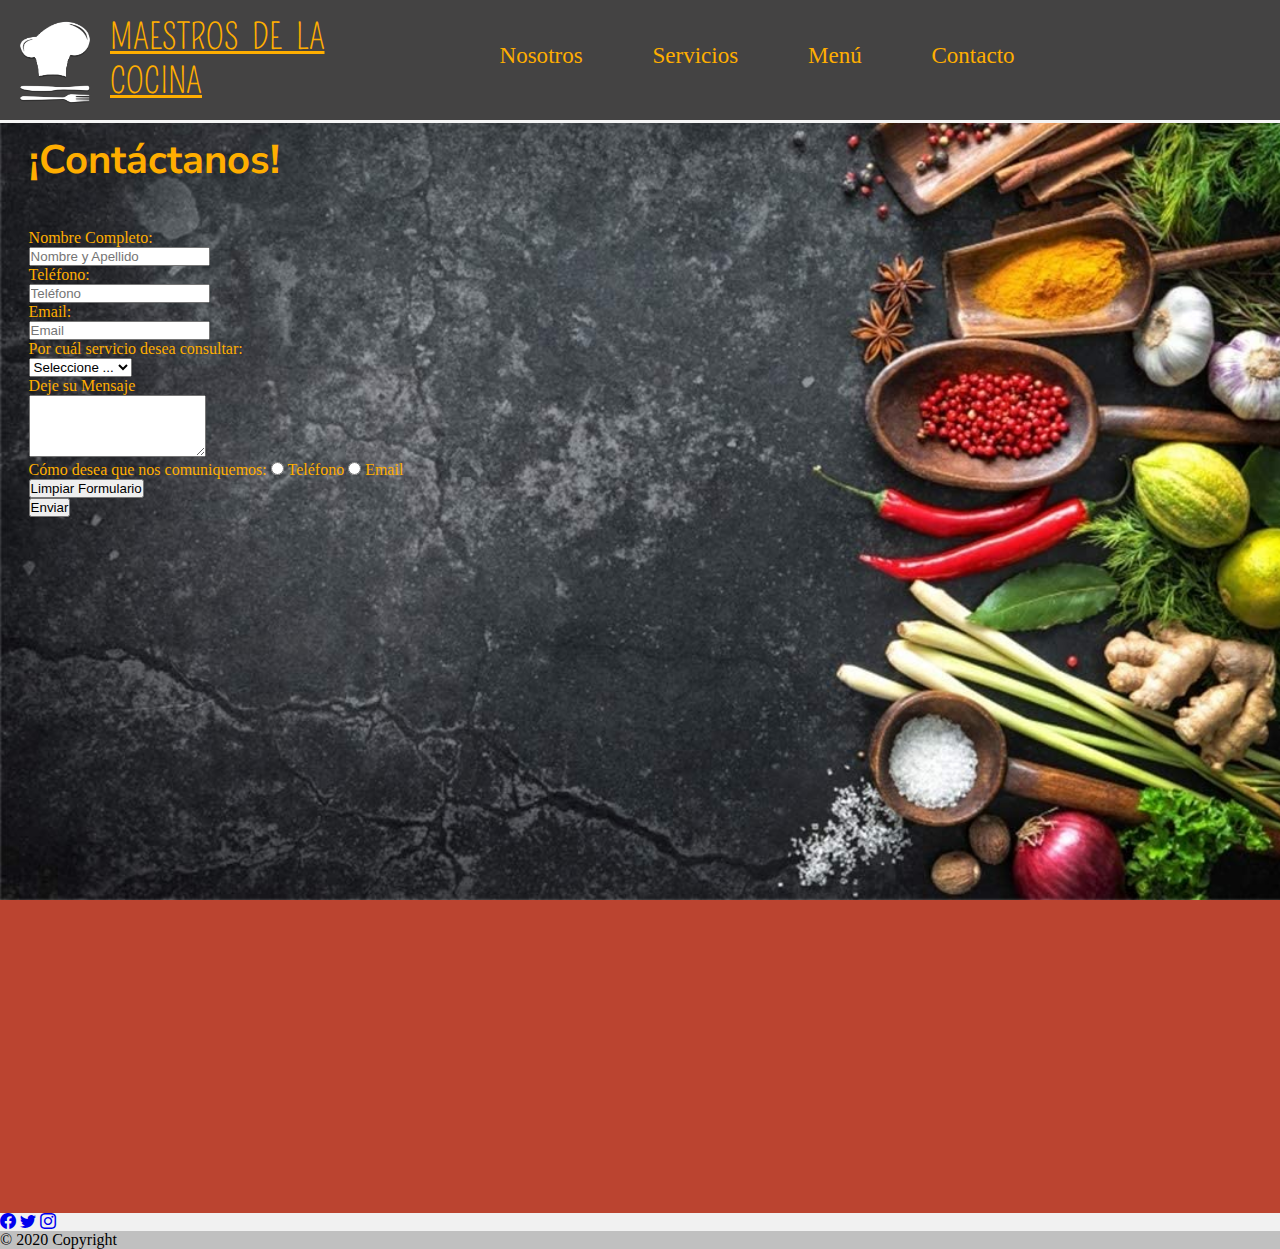
==== contacto.html @ fbf41020 "primer commit" ====
<!DOCTYPE html>
<html lang="es">
<head>
    <meta charset="UTF-8">
    <meta http-equiv="X-UA-Compatible" content="IE=edge">
    <meta name="viewport" content="width=device-width, initial-scale=1.0">
    <meta name="description" content="En Maestros de la cocina queremos ayudarte a que puedas tener el servicio que deseas de la manera más cómoda y que puedas despejar todas tus dudas, así poder disfrutar de todo lo que tenemos para ofrecerte">
    <meta name="keywords" content="COMIDA, COCINEROS, SERVICIOS, CONTACTO, INFORMACION, CONSULTAS">
    <link href="https://fonts.googleapis.com/css2?family=Pompiere&display=swap" rel="stylesheet">
    <link href="https://fonts.googleapis.com/css2?family=Playball&display=swap" rel="stylesheet">
    <link rel="stylesheet" href="https://cdnjs.cloudflare.com/ajax/libs/animate.css/4.1.1/animate.min.css">
    <link href="https://fonts.googleapis.com/css2?family=Nunito+Sans:wght@300&display=swap" rel="stylesheet">
    <link href="https://cdn.jsdelivr.net/npm/bootstrap@5.1.3/dist/css/bootstrap.min.css" rel="stylesheet" integrity="sha384-1BmE4kWBq78iYhFldvKuhfTAU6auU8tT94WrHftjDbrCEXSU1oBoqyl2QvZ6jIW3" crossorigin="anonymous">
    <link rel="stylesheet" href="https://cdn.jsdelivr.net/npm/bootstrap-icons@1.5.0/font/bootstrap-icons.css">
    <link rel="stylesheet" href="css/estilo.css">
    <title>Maestros de la cocina - Contáctanos</title>
    <link rel="icon" href="img/dep.ico">
</head>
<body class="contenedorPadre">
    <header class="header menu">
        <span class="logo">
            <a href="index.html"><img class="sombrero" src="img/klipartz.com.png"width="110" alt="logo"></a>
            <h1 id="titulo"><a href="index.html"> Maestros de la cocina</a></h1> 
            <nav>
                <ul class="menu">
                    <li><a href="nosotros.html">Nosotros</a></li>
                    <li><a href="servicios.html">Servicios</a></li>
                    <li><a href="menu.html">Menú</a></li>
                    <li><a href="contacto.html">Contacto</a></li>
                </ul>
            </nav>
        </span>
    </header>
    <main class="formulario">
        <div class="container-fluid min-vh-100 pt-5">
            <h2 class="animate__animated animate__backInLeft">¡Contáctanos!</h2>
         <form>
            <div class="row pb-2">
                <label for="Nombre" class="col-sm-2 col-form-label">Nombre Completo:</label>
                <div class="col-lg-4 col-sm-10">
                  <input type="email" class="form-control" id="Nombre" placeholder="Nombre y Apellido">
                </div>
              </div>
              <div class="row pb-2">
                <label for="Telefono" class="col-sm-2 col-form-label">Teléfono:</label>
                <div class="col-lg-3 col-sm-10">
                  <input type="tel" class="form-control" id="Nombre" placeholder="Teléfono">
                </div>
              </div>
              <div class="row pb-2">
                <label for="email" class="col-sm-2 col-form-label">Email:</label>
                <div class="col-lg-3 col-sm-10">
                  <input type="email" class="form-control" id="Nombre" placeholder="Email">
                </div>
              </div>
              <div class="row pb-2">
                <label class="col-sm-2 col-form-label" for="autoSizingSelect">Por cuál servicio desea consultar:</label>
                <div class="col-lg-4">
                <select class="form-select" id="autoSizingSelect">
                  <option selected>Seleccione   ...</option>
                  <option value="catering">Catering</option>
                  <option value="viandas">Viandas</option>
                </select>
                </div>
              </div>
              <div class="row pb-2">
                <label class="col-sm-2 col-form-label" for="comment">Deje su Mensaje</label>
                <div class="col-lg-4">
                    <textarea class="form-control" id="comment" rows="4"></textarea>
                 </div>
              </div>
              <div class="row pb-2">
                 <div>
                    <label class="col-lg-4 col-sm-3 col-form-label" for="contacto">Cómo desea que nos comuniquemos:</label> 
                    <input type="radio" name="contacto" id="tel" value="telefono">
                    <label class="form-check-label" for="tel">
                        Teléfono
                    </label>
                    <input type="radio" name="contacto" id="em" value="email">
                    <label class="form-check-label" for="em">
                        Email
                    </label> 
                 </div>
                </div>
              <div class="row pb-4">
                <div class="col-lg-2 col-md-1 col-sm-1 pe-1">
                 <button type="button" class="btn btn-secondary ">Limpiar Formulario</button>
                </div>
                <div class="col-lg-2 col-md-1 col-sm-1">
                  <button type="button" class="btn btn-success">Enviar</button>
                 </div>
              </div>
            </form>
        </div>
    </main> 
    <footer class="text-center text-white footer" style="background-color: #f1f1f1;">
        <div class="container">
          <section class="mb">
            <a
              class="btn btn-link btn-floating btn-lg text-dark m-1"
              href="https://www.facebook.com"
              role="button" target="_blank"
              data-mdb-ripple-color="dark"
              ><i class="bi bi-facebook"></i
            ></a>
            <a
              class="btn btn-link btn-floating btn-lg text-dark m-1"
              href="https://www.twitter.com"
              role="button" target="_blank"
              data-mdb-ripple-color="dark"
              ><i class="bi bi-twitter"></i
            ></a>
            <a
              class="btn btn-link btn-floating btn-lg text-dark m-1" 
              target="_blank"
              href="https://www.instagram.com"
              role="button" 
              data-mdb-ripple-color="dark"
              ><i class="bi bi-instagram"></i
            ></a>
          </section>
        </div>
        <div class="text-center text-dark p-2" style="background-color: rgba(0, 0, 0, 0.2);">
          © 2020 Copyright
        </div>
    </footer>
    <script src="https://cdn.jsdelivr.net/npm/bootstrap@5.1.1/dist/js/bootstrap.bundle.min.js" integrity="sha384-/bQdsTh/da6pkI1MST/rWKFNjaCP5gBSY4sEBT38Q/9RBh9AH40zEOg7Hlq2THRZ" crossorigin="anonymous"></script>
</body>
</html>
---- css/estilo.css ----
* {
  padding: 0%;
  margin: 0%;
  box-sizing: border-box; }

body {
  background-image: url(../img/Gq.jpg);
  background-color: #BB4430;
  background-size: cover;
  max-height: 100%;
  background-attachment: fixed;
  flex-wrap: wrap;
  flex-direction: column; }

.contenedorPadre {
  display: grid;
  grid-template-areas: "header header header header" "main main main main" "main main main main" "main main main main" "footer footer footer footer";
  grid-template-columns: 350px 350px 350px 350px;
  grid-template-rows: 123px 350px 350px 350px;
  grid-gap: 10px; }

header {
  grid-area: header;
  border-bottom: whitesmoke solid 3px; }
  header .logo {
    display: flex; }
  header .sombrero {
    float: right;
    transition: all 2s ease;
    height: 85%;
    padding-top: 15%; }
    header .sombrero:hover {
      transform: rotate(360deg); }
  header h1 {
    width: 25%;
    text-align: justify;
    margin-top: 1%;
    padding-right: 10%;
    color: #ffae00; }
    header h1 a {
      color: #ffae00;
      font-weight: normal;
      font-size: 35px;
      text-decoration: none;
      text-transform: uppercase;
      text-decoration: underline;
      font-family: 'Pompiere', cursive; }
    header h1:hover {
      transform: scale(1, 1.2);
      text-decoration: none;
      color: #ffae00; }
  header ul {
    padding: 1.25rem;
    text-align: center; }
    header ul li {
      list-style-type: none;
      display: inline-block;
      margin: 0.25rem 0.75rem;
      text-align: center;
      position: relative; }
    header ul a {
      color: #ffae00;
      text-decoration: none;
      display: inline-block;
      padding: 20px;
      padding-top: 30%; }
      header ul a:hover {
        text-decoration: underline;
        background-color: #ffae00;
        color: #616161;
        padding: 25px;
        transform: scale(1.1, 1.1); }

.menu {
  background-color: #444343;
  list-style-type: none;
  padding: 0%;
  font-size: 120%;
  text-align: center;
  flex-wrap: nowrap; }

.parrafoUno {
  color: black; }

.parrafoDos {
  color: #bfbbbb; }

.parrafoTres {
  color: white; }

.mainIndex {
  grid-area: main;
  padding-top: 5%;
  padding-left: 10%;
  align-content: center;
  width: 50%; }

.formulario {
  grid-area: main;
  padding-left: 2%;
  color: #ffae00; }

h2 {
  font: bold 40px "Nunito Sans", sans-serif;
  color: #ffae00;
  padding-bottom: 3%; }

p {
  font-family: 'Nunito Sans', sans-serif;
  color: lightgrey;
  font-weight: bolder;
  font-size: 120%;
  padding-bottom: 2%; }

.fotoCocineros {
  height: 100%;
  width: 170%;
  padding-left: 18%;
  padding-top: 10%; }

.formatoTextos {
  width: 150%;
  padding-left: 18%;
  padding-top: 10%;
  min-width: 170%; }

.formatoVideo {
  width: 150%;
  padding-left: 18%;
  padding-top: 10%; }

.tablaServicios {
  font-weight: 600;
  margin-top: 15%;
  color: #ffae00;
  width: 200%;
  padding-left: 18%;
  padding-top: 10%; }

.containerCarousel {
  font-weight: 600;
  margin-top: 15%;
  color: #ffae00;
  width: 200%;
  padding-left: 18%;
  padding-top: 10%; }
  .containerCarousel .carousel-inner .carousel-item img {
    width: 620px;
    height: 360px; }

footer {
  width: 100%;
  grid-area: footer; }

@media only screen and (max-width: 600px) {
  .contenedorPadre {
    display: grid;
    grid-template-areas: "header" "header" "main" "main" "main" "footer";
    grid-template-columns: auto;
    grid-template-rows: auto;
    grid-gap: 5px; }
  header {
    border-bottom: whitesmoke solid 3px; }
  header .logo {
    display: flex; }
  header .sombrero {
    float: right;
    height: 65px;
    width: 65px;
    padding-top: 5%; }
  header h1 {
    width: 30%;
    text-align: justify;
    margin-top: 1%;
    padding-right: 15%; }
  header h1 a {
    color: #ffae00;
    font-weight: normal;
    font-size: 1rem;
    text-transform: uppercase;
    text-decoration: underline;
    font-family: 'Pompiere', cursive; }
  header ul {
    padding: 1rem;
    text-align: center; }
  header ul li {
    list-style-type: none;
    display: inline-block;
    margin: 0.25rem 0.50rem;
    text-align: center;
    position: relative; }
  header ul a {
    color: #ffae00;
    text-decoration: none;
    display: inline-block;
    padding: 1px;
    padding-top: 25%; }
  header h1:hover {
    transform: scale(1, 1.2); }
  header ul a:hover {
    text-decoration: underline;
    background-color: #ffae00;
    color: #616161;
    padding: 1px;
    transform: scale(1.1, 1.1); }
  .menu {
    background-color: #444343;
    list-style-type: none;
    padding: 0%;
    font-size: 1rem;
    text-align: center;
    flex-wrap: nowrap; }
  #titulo {
    display: none; }
  .parrafoUno {
    color: black; }
  .parrafoDos {
    color: #767373; }
  .parrafoTres {
    color: white; }
  .mainIndex {
    grid-area: main;
    padding-top: 7%;
    padding-left: 10%;
    align-content: center;
    width: 100%; }
  .formulario {
    grid-area: main;
    padding-left: 2%;
    color: #ffae00; }
  h2 {
    font: bold 1.4rem "Nunito Sans", sans-serif;
    color: #ffae00;
    padding-bottom: 3%; }
  p {
    font-family: 'Nunito Sans', sans-serif;
    color: lightgrey;
    font-weight: bolder;
    font-size: 0.9rem;
    padding-bottom: 2%; }
  .fotoCocineros {
    height: 100%;
    width: 100%;
    padding-left: 10%;
    padding-right: 10%;
    padding-top: 10%;
    padding-bottom: 10%; }
  .formatoVideo {
    width: 100%;
    align-items: center;
    padding-left: 15%;
    padding-top: 5%;
    padding-bottom: 5%; }
  .tablaServicios {
    font-weight: 600;
    margin-top: 0%;
    color: #ffae00;
    width: 0%;
    padding-left: 0%;
    padding-right: 0%;
    font-size: 0.7rem;
    padding-top: 0%; }
  .containerCarousel {
    font-weight: 600;
    margin-top: 15%;
    color: #ffae00;
    width: 100%;
    padding-left: 0%;
    padding-top: 10%; }
  .containerCarousel .carousel-inner .carousel-item img {
    width: 320px;
    height: 360px; }
  .formatoTextos {
    width: auto;
    padding-left: 10%;
    padding-top: 10%;
    min-width: 0%; } }

@media only screen and (max-width: 375px) {
  .contenedorPadre {
    display: grid;
    grid-template-areas: "header" "header" "main" "main" "main" "footer";
    grid-template-columns: auto;
    grid-template-rows: auto;
    grid-gap: 5px; }
  header {
    border-bottom: whitesmoke solid 3px; }
  header .logo {
    display: flex; }
  header .sombrero {
    float: right;
    height: 35px;
    width: 35px;
    padding-top: 5%; }
  header h1 {
    width: 100%;
    text-align: justify;
    margin-top: 1%;
    padding-right: 15%; }
  header h1 a {
    color: #ffae00;
    font-weight: normal;
    font-size: 1rem;
    text-transform: uppercase;
    text-decoration: underline;
    font-family: 'Pompiere', cursive; }
  header ul {
    padding: 1rem;
    text-align: center; }
  header ul li {
    list-style-type: none;
    display: inline-block;
    margin: 0.15rem 0.30rem;
    text-align: center;
    position: relative; }
  header ul a {
    color: #ffae00;
    text-decoration: none;
    display: inline-block;
    padding: 1px;
    padding-top: 25%; }
  header h1:hover {
    transform: scale(1, 1.2); }
  header ul a:hover {
    text-decoration: underline;
    background-color: #ffae00;
    color: #616161;
    padding: 1px;
    transform: scale(1.1, 1.1); }
  .menu {
    background-color: #444343;
    list-style-type: none;
    padding: 0%;
    font-size: 0.6rem;
    text-align: center;
    flex-wrap: nowrap; }
  #titulo {
    display: none; }
  .parrafoUno {
    color: black; }
  .parrafoDos {
    color: #767373; }
  .parrafoTres {
    color: white; }
  .mainIndex {
    grid-area: main;
    padding-top: 7%;
    padding-left: 10%;
    align-content: center;
    width: 100%; }
  .formulario {
    grid-area: main;
    padding-left: 2%;
    color: #ffae00; }
  h2 {
    font: bold 1rem "Nunito Sans", sans-serif;
    color: #ffae00;
    padding-bottom: 3%; }
  p {
    font-family: 'Nunito Sans', sans-serif;
    color: lightgrey;
    font-weight: bolder;
    font-size: 0.7rem;
    padding-bottom: 2%; }
  .fotoCocineros {
    height: 100%;
    width: 100%;
    padding-left: 0%;
    padding-right: 0%;
    padding-top: 10%;
    padding-bottom: 10%; }
  .formatoVideo {
    width: 50%;
    align-items: center;
    padding-left: 15%;
    padding-top: 5%;
    padding-bottom: 5%; }
  .tablaServicios {
    font-weight: 600;
    margin-top: 10%;
    color: #ffae00;
    width: 100%;
    padding-left: 10%;
    padding-right: 10%;
    font-size: 0.7rem;
    padding-top: 10%; }
  .containerCarousel {
    font-weight: 600;
    margin-top: 15%;
    color: #ffae00;
    width: 100%;
    padding-left: 0%;
    padding-top: 10%; }
  .containerCarousel .carousel-inner .carousel-item img {
    width: 320px;
    height: 360px; }
  .formatoTextos {
    width: auto;
    padding-left: 10%;
    padding-top: 10%;
    min-width: 0%; } }

@media only screen and (max-width: 768px) {
  body {
    background-image: url(../img/Gq.jpg);
    background-color: #BB4430;
    background-size: cover;
    max-height: 100%;
    height: 100vh;
    background-attachment: fixed;
    flex-wrap: wrap;
    flex-direction: column; }
  .contenedorPadre {
    display: grid;
    grid-template-areas: "header" "header" "main" "main" "main" "footer";
    grid-template-columns: auto;
    grid-template-rows: auto;
    grid-gap: 5px; }
  header {
    border-bottom: whitesmoke solid 3px; }
  header .logo {
    display: flex; }
  header .sombrero {
    float: right;
    height: 65px;
    width: 65px;
    padding-top: 5%; }
  header h1 {
    width: 35%;
    text-align: justify;
    margin-top: 1%;
    padding-right: 15%; }
  header h1 a {
    color: #ffae00;
    font-weight: normal;
    font-size: 1rem;
    text-transform: uppercase;
    text-decoration: underline;
    font-family: 'Pompiere', cursive; }
  header ul {
    padding: 1rem;
    text-align: center; }
  header ul li {
    list-style-type: none;
    display: inline-block;
    margin: 0.25rem 0.50rem;
    text-align: center;
    position: relative; }
  header ul a {
    color: #ffae00;
    text-decoration: none;
    display: inline-block;
    padding: 1px;
    padding-top: 25%; }
  header h1:hover {
    transform: scale(1, 1.2); }
  header ul a:hover {
    text-decoration: underline;
    background-color: #ffae00;
    color: #616161;
    padding: 1px;
    transform: scale(1.1, 1.1); }
  .menu {
    background-color: #444343;
    list-style-type: none;
    padding: 0%;
    font-size: 1rem;
    text-align: center;
    flex-wrap: nowrap; }
  #titulo {
    display: block; }
  .parrafoUno {
    color: black; }
  .parrafoDos {
    color: #767373; }
  .parrafoTres {
    color: white; }
  .mainIndex {
    grid-area: main;
    padding-top: 7%;
    padding-left: 10%;
    align-content: center;
    width: 100%; }
  .formulario {
    grid-area: main;
    padding-left: 2%;
    color: #ffae00; }
  h2 {
    font: bold 1.4rem "Nunito Sans", sans-serif;
    color: #ffae00;
    padding-bottom: 3%; }
  p {
    font-family: 'Nunito Sans', sans-serif;
    color: lightgrey;
    font-weight: bolder;
    font-size: 0.9rem;
    padding-bottom: 2%; }
  .fotoCocineros {
    height: 100%;
    width: 100%;
    padding-left: 10%;
    padding-right: 10%;
    padding-top: 10%;
    padding-bottom: 10%; }
  .formatoVideo {
    width: 100%;
    align-items: center;
    padding-left: 15%;
    padding-top: 5%;
    padding-bottom: 5%; }
  .tablaServicios {
    font-weight: 600;
    margin-top: 10%;
    color: #ffae00;
    width: 100%;
    padding-left: 10%;
    padding-right: 10%;
    font-size: 0.7rem;
    padding-top: 10%; }
  .containerCarousel {
    font-weight: 600;
    margin-top: 15%;
    color: #ffae00;
    width: 100%;
    padding-left: 0%;
    padding-top: 10%; }
  .containerCarousel .carousel-inner .carousel-item img {
    width: 320px;
    height: 360px; }
  .formatoTextos {
    width: auto;
    padding-left: 10%;
    padding-top: 10%;
    min-width: 0%; } }
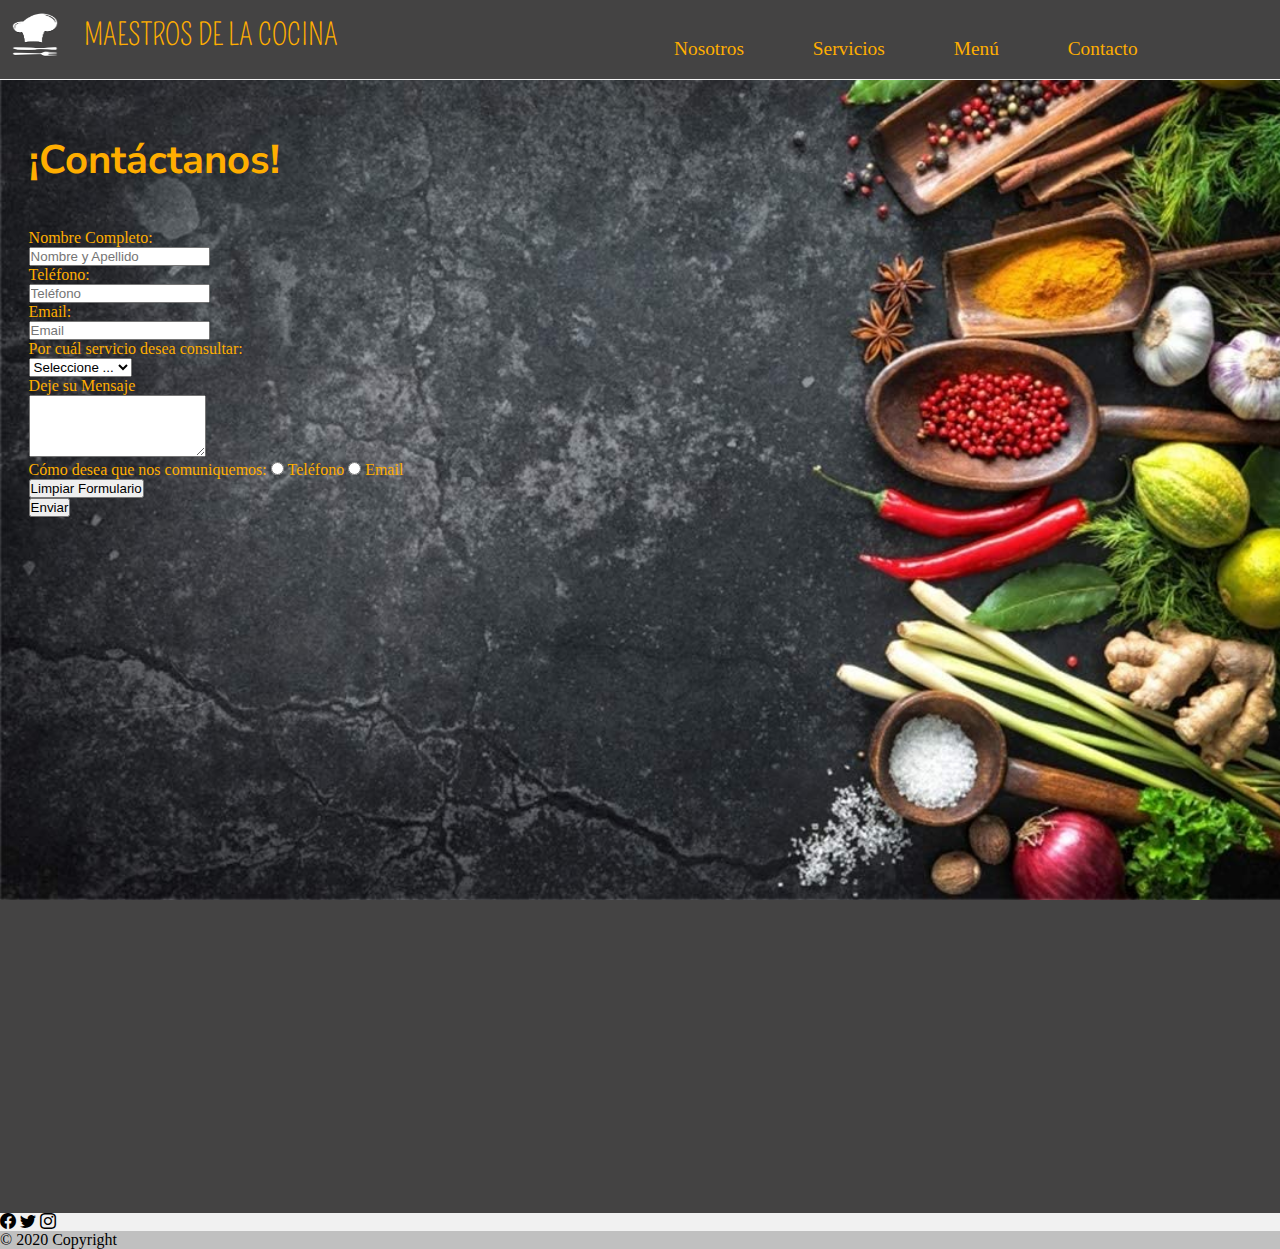
==== commit 402e1508: "modificaciones" ====
--- a/contacto.html
+++ b/contacto.html
@@ -19,7 +19,7 @@
 <body class="contenedorPadre">
     <header class="header menu">
         <span class="logo">
-            <a href="index.html"><img class="sombrero" src="img/klipartz.com.png"width="110" alt="logo"></a>
+            <a href="index.html"><img class="sombrero" src="img/klipartz.com.png"width="70" alt="logo"></a>
             <h1 id="titulo"><a href="index.html"> Maestros de la cocina</a></h1> 
             <nav>
                 <ul class="menu">
@@ -73,12 +73,10 @@
                  <div>
                     <label class="col-lg-4 col-sm-3 col-form-label" for="contacto">Cómo desea que nos comuniquemos:</label> 
                     <input type="radio" name="contacto" id="tel" value="telefono">
-                    <label class="form-check-label" for="tel">
-                        Teléfono
+                    <label class="form-check-label" for="tel">Teléfono
                     </label>
                     <input type="radio" name="contacto" id="em" value="email">
-                    <label class="form-check-label" for="em">
-                        Email
+                    <label class="form-check-label" for="em">Email
                     </label> 
                  </div>
                 </div>
--- a/css/estilo.css
+++ b/css/estilo.css
@@ -1,11 +1,19 @@
+a {
+  text-decoration: none !important;
+  color: #ffae00; }
+
 * {
   padding: 0%;
   margin: 0%;
   box-sizing: border-box; }
 
+a, a:hover, a:focus, a:active {
+  text-decoration: none;
+  color: inherit; }
+
 body {
   background-image: url(../img/Gq.jpg);
-  background-color: #BB4430;
+  background-color: #444343;
   background-size: cover;
   max-height: 100%;
   background-attachment: fixed;
@@ -25,26 +33,27 @@
 
 header {
   grid-area: header;
-  border-bottom: whitesmoke solid 3px; }
+  border-bottom: whitesmoke solid 1px; }
   header .logo {
     display: flex; }
   header .sombrero {
     float: right;
     transition: all 2s ease;
-    height: 85%;
+    height: 70%;
     padding-top: 15%; }
     header .sombrero:hover {
       transform: rotate(360deg); }
   header h1 {
-    width: 25%;
-    text-align: justify;
+    width: 40%;
     margin-top: 1%;
     padding-right: 10%;
-    color: #ffae00; }
+    color: #ffae00;
+    text-align: left;
+    padding-left: 1%; }
     header h1 a {
       color: #ffae00;
       font-weight: normal;
-      font-size: 35px;
+      font-size: 30px;
       text-decoration: none;
       text-transform: uppercase;
       text-decoration: underline;
@@ -55,12 +64,12 @@
       color: #ffae00; }
   header ul {
     padding: 1.25rem;
-    text-align: center; }
+    text-align: right; }
     header ul li {
       list-style-type: none;
       display: inline-block;
       margin: 0.25rem 0.75rem;
-      text-align: center;
+      text-align: right;
       position: relative; }
     header ul a {
       color: #ffae00;
@@ -72,19 +81,20 @@
         text-decoration: underline;
         background-color: #ffae00;
         color: #616161;
-        padding: 25px;
-        transform: scale(1.1, 1.1); }
+        padding: 10px;
+        transform: scale(1, 1); }
 
 .menu {
   background-color: #444343;
   list-style-type: none;
   padding: 0%;
-  font-size: 120%;
-  text-align: center;
-  flex-wrap: nowrap; }
+  font-size: 110%;
+  text-align: right;
+  flex-wrap: nowrap;
+  height: 65%; }
 
 .parrafoUno {
-  color: black; }
+  color: #e1c9c9; }
 
 .parrafoDos {
   color: #bfbbbb; }
@@ -95,7 +105,7 @@
 .mainIndex {
   grid-area: main;
   padding-top: 5%;
-  padding-left: 10%;
+  padding-left: 5%;
   align-content: center;
   width: 50%; }
 
@@ -118,9 +128,8 @@
 
 .fotoCocineros {
   height: 100%;
-  width: 170%;
-  padding-left: 18%;
-  padding-top: 10%; }
+  width: 50%;
+  float: right; }
 
 .formatoTextos {
   width: 150%;
@@ -129,23 +138,23 @@
   min-width: 170%; }
 
 .formatoVideo {
-  width: 150%;
+  width: 100%;
   padding-left: 18%;
   padding-top: 10%; }
 
 .tablaServicios {
   font-weight: 600;
-  margin-top: 15%;
-  color: #ffae00;
+  color: lightgray;
   width: 200%;
   padding-left: 18%;
-  padding-top: 10%; }
+  padding-top: 10%;
+  font-size: 18px; }
 
 .containerCarousel {
   font-weight: 600;
   margin-top: 15%;
   color: #ffae00;
-  width: 200%;
+  width: 170%;
   padding-left: 18%;
   padding-top: 10%; }
   .containerCarousel .carousel-inner .carousel-item img {
@@ -169,23 +178,22 @@
     grid-template-rows: auto;
     grid-gap: 5px; }
   header {
-    border-bottom: whitesmoke solid 3px; }
+    border-bottom: whitesmoke solid 1px; }
   header .logo {
     display: flex; }
   header .sombrero {
     float: right;
-    height: 65px;
-    width: 65px;
+    height: 50px;
+    width: 50px;
     padding-top: 5%; }
   header h1 {
     width: 30%;
-    text-align: justify;
     margin-top: 1%;
     padding-right: 15%; }
   header h1 a {
     color: #ffae00;
     font-weight: normal;
-    font-size: 1rem;
+    font-size: 0.5rem;
     text-transform: uppercase;
     text-decoration: underline;
     font-family: 'Pompiere', cursive; }
@@ -222,9 +230,9 @@
   #titulo {
     display: none; }
   .parrafoUno {
-    color: black; }
+    color: #e1c9c9; }
   .parrafoDos {
-    color: #767373; }
+    color: #bfbbbb; }
   .parrafoTres {
     color: white; }
   .mainIndex {
@@ -254,10 +262,12 @@
     padding-right: 10%;
     padding-top: 10%;
     padding-bottom: 10%; }
+  video {
+    width: 100% !important;
+    height: auto !important; }
   .formatoVideo {
-    width: 100%;
     align-items: center;
-    padding-left: 15%;
+    padding-left: 0%;
     padding-top: 5%;
     padding-bottom: 5%; }
   .tablaServicios {
@@ -308,7 +318,6 @@
     padding-top: 5%; }
   header h1 {
     width: 100%;
-    text-align: justify;
     margin-top: 1%;
     padding-right: 15%; }
   header h1 a {
@@ -351,9 +360,9 @@
   #titulo {
     display: none; }
   .parrafoUno {
-    color: black; }
+    color: #e1c9c9; }
   .parrafoDos {
-    color: #767373; }
+    color: #bfbbbb; }
   .parrafoTres {
     color: white; }
   .mainIndex {
@@ -383,10 +392,12 @@
     padding-right: 0%;
     padding-top: 10%;
     padding-bottom: 10%; }
+  video {
+    width: 100% !important;
+    height: auto !important; }
   .formatoVideo {
-    width: 50%;
     align-items: center;
-    padding-left: 15%;
+    padding-left: 0%;
     padding-top: 5%;
     padding-bottom: 5%; }
   .tablaServicios {
@@ -406,8 +417,8 @@
     padding-left: 0%;
     padding-top: 10%; }
   .containerCarousel .carousel-inner .carousel-item img {
-    width: 320px;
-    height: 360px; }
+    width: 100px;
+    height: 270px; }
   .formatoTextos {
     width: auto;
     padding-left: 10%;
@@ -446,7 +457,6 @@
     padding-top: 5%; }
   header h1 {
     width: 35%;
-    text-align: justify;
     margin-top: 1%;
     padding-right: 15%; }
   header h1 a {
@@ -521,10 +531,12 @@
     padding-right: 10%;
     padding-top: 10%;
     padding-bottom: 10%; }
+  video {
+    width: 100% !important;
+    height: auto !important; }
   .formatoVideo {
-    width: 100%;
     align-items: center;
-    padding-left: 15%;
+    padding-left: 0%;
     padding-top: 5%;
     padding-bottom: 5%; }
   .tablaServicios {
@@ -545,7 +557,7 @@
     padding-top: 10%; }
   .containerCarousel .carousel-inner .carousel-item img {
     width: 320px;
-    height: 360px; }
+    height: 270px; }
   .formatoTextos {
     width: auto;
     padding-left: 10%;
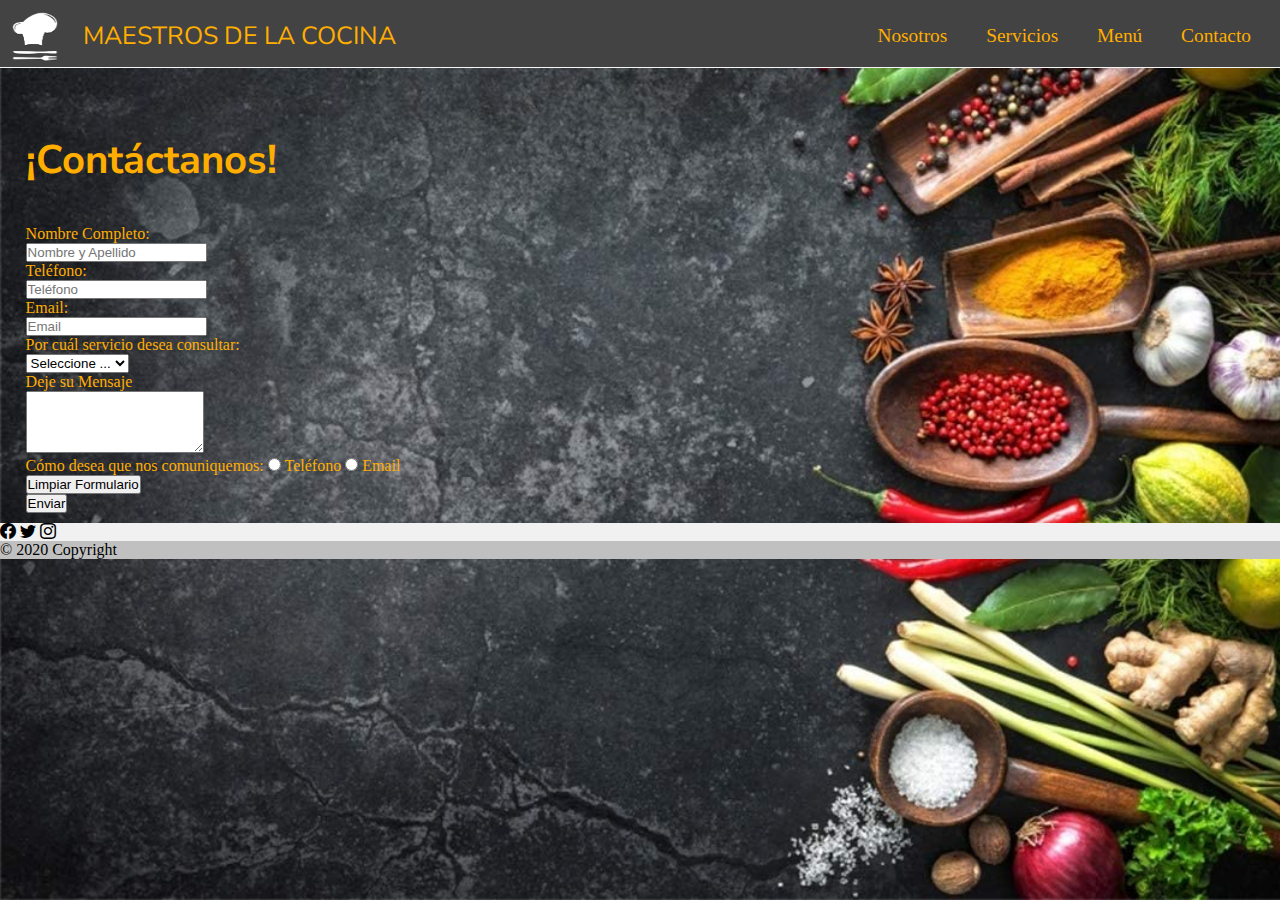
==== commit 6688ecf1: "últimos arreglos" ====
--- a/contacto.html
+++ b/contacto.html
@@ -6,8 +6,6 @@
     <meta name="viewport" content="width=device-width, initial-scale=1.0">
     <meta name="description" content="En Maestros de la cocina queremos ayudarte a que puedas tener el servicio que deseas de la manera más cómoda y que puedas despejar todas tus dudas, así poder disfrutar de todo lo que tenemos para ofrecerte">
     <meta name="keywords" content="COMIDA, COCINEROS, SERVICIOS, CONTACTO, INFORMACION, CONSULTAS">
-    <link href="https://fonts.googleapis.com/css2?family=Pompiere&display=swap" rel="stylesheet">
-    <link href="https://fonts.googleapis.com/css2?family=Playball&display=swap" rel="stylesheet">
     <link rel="stylesheet" href="https://cdnjs.cloudflare.com/ajax/libs/animate.css/4.1.1/animate.min.css">
     <link href="https://fonts.googleapis.com/css2?family=Nunito+Sans:wght@300&display=swap" rel="stylesheet">
     <link href="https://cdn.jsdelivr.net/npm/bootstrap@5.1.3/dist/css/bootstrap.min.css" rel="stylesheet" integrity="sha384-1BmE4kWBq78iYhFldvKuhfTAU6auU8tT94WrHftjDbrCEXSU1oBoqyl2QvZ6jIW3" crossorigin="anonymous">
--- a/css/estilo.css
+++ b/css/estilo.css
@@ -15,10 +15,7 @@
   background-image: url(../img/Gq.jpg);
   background-color: #444343;
   background-size: cover;
-  max-height: 100%;
-  background-attachment: fixed;
-  flex-wrap: wrap;
-  flex-direction: column; }
+  background-attachment: fixed; }
 
 .contenedorPadre {
   display: grid;
@@ -27,11 +24,12 @@
  "main main main main"  "main main main main"  "footer footer footer footer";
-  grid-template-columns: 350px 350px 350px 350px;
-  grid-template-rows: 123px 350px 350px 350px;
+  grid-template-columns: 455px auto;
+  grid-template-rows: 123px auto;
   grid-gap: 10px; }
 
 header {
+  width: 100%;
   grid-area: header;
   border-bottom: whitesmoke solid 1px; }
   header .logo {
@@ -39,12 +37,11 @@
   header .sombrero {
     float: right;
     transition: all 2s ease;
-    height: 70%;
-    padding-top: 15%; }
+    height: 80%;
+    padding-top: 10px; }
     header .sombrero:hover {
       transform: rotate(360deg); }
   header h1 {
-    width: 40%;
     margin-top: 1%;
     padding-right: 10%;
     color: #ffae00;
@@ -53,45 +50,47 @@
     header h1 a {
       color: #ffae00;
       font-weight: normal;
-      font-size: 30px;
+      font-size: 25px;
       text-decoration: none;
       text-transform: uppercase;
       text-decoration: underline;
-      font-family: 'Pompiere', cursive; }
+      font-family: 'Nunito Sans', sans-serif; }
     header h1:hover {
-      transform: scale(1, 1.2);
+      transform: scale(1, 1.1);
       text-decoration: none;
       color: #ffae00; }
+  header nav {
+    position: absolute;
+    right: 0; }
   header ul {
-    padding: 1.25rem;
-    text-align: right; }
+    padding: 1.25rem; }
     header ul li {
       list-style-type: none;
       display: inline-block;
-      margin: 0.25rem 0.75rem;
       text-align: right;
-      position: relative; }
+      margin-right: 1.5rem; }
     header ul a {
       color: #ffae00;
       text-decoration: none;
       display: inline-block;
-      padding: 20px;
+      padding: 5px;
       padding-top: 30%; }
       header ul a:hover {
         text-decoration: underline;
         background-color: #ffae00;
         color: #616161;
-        padding: 10px;
+        padding: 5px;
         transform: scale(1, 1); }
 
 .menu {
+  float: right;
   background-color: #444343;
   list-style-type: none;
   padding: 0%;
   font-size: 110%;
   text-align: right;
   flex-wrap: nowrap;
-  height: 65%; }
+  height: 55%; }
 
 .parrafoUno {
   color: #e1c9c9; }
@@ -104,7 +103,6 @@
 
 .mainIndex {
   grid-area: main;
-  padding-top: 5%;
   padding-left: 5%;
   align-content: center;
   width: 50%; }
@@ -133,30 +131,29 @@
 
 .formatoTextos {
   width: 150%;
-  padding-left: 18%;
-  padding-top: 10%;
+  padding-left: 10%;
+  padding-top: 1%;
   min-width: 170%; }
 
 .formatoVideo {
   width: 100%;
-  padding-left: 18%;
-  padding-top: 10%; }
+  padding-left: 10%;
+  padding-top: 1%; }
 
 .tablaServicios {
   font-weight: 600;
   color: lightgray;
-  width: 200%;
-  padding-left: 18%;
-  padding-top: 10%;
-  font-size: 18px; }
+  width: 170%;
+  padding-left: 10%;
+  padding-top: 1%; }
 
 .containerCarousel {
   font-weight: 600;
   margin-top: 15%;
   color: #ffae00;
   width: 170%;
-  padding-left: 18%;
-  padding-top: 10%; }
+  padding-left: 10%;
+  padding-top: 1%; }
   .containerCarousel .carousel-inner .carousel-item img {
     width: 620px;
     height: 360px; }
@@ -228,13 +225,7 @@
     text-align: center;
     flex-wrap: nowrap; }
   #titulo {
-    display: none; }
-  .parrafoUno {
-    color: #e1c9c9; }
-  .parrafoDos {
-    color: #bfbbbb; }
-  .parrafoTres {
-    color: white; }
+    display: block; }
   .mainIndex {
     grid-area: main;
     padding-top: 7%;
@@ -272,13 +263,12 @@
     padding-bottom: 5%; }
   .tablaServicios {
     font-weight: 600;
-    margin-top: 0%;
-    color: #ffae00;
-    width: 0%;
-    padding-left: 0%;
-    padding-right: 0%;
-    font-size: 0.7rem;
-    padding-top: 0%; }
+    color: lightgray;
+    padding-top: 10%;
+    padding-right: 0px;
+    padding-left: 0px;
+    width: 100%;
+    font-size: 1rem; }
   .containerCarousel {
     font-weight: 600;
     margin-top: 15%;
@@ -296,6 +286,9 @@
     min-width: 0%; } }
 
 @media only screen and (max-width: 375px) {
+  nav {
+    position: absolute;
+    right: 0; }
   .contenedorPadre {
     display: grid;
     grid-template-areas: "header"@@ -308,7 +301,7 @@
     grid-template-rows: auto;
     grid-gap: 5px; }
   header {
-    border-bottom: whitesmoke solid 3px; }
+    border-bottom: whitesmoke solid 1px; }
   header .logo {
     display: flex; }
   header .sombrero {
@@ -359,12 +352,6 @@
     flex-wrap: nowrap; }
   #titulo {
     display: none; }
-  .parrafoUno {
-    color: #e1c9c9; }
-  .parrafoDos {
-    color: #bfbbbb; }
-  .parrafoTres {
-    color: white; }
   .mainIndex {
     grid-area: main;
     padding-top: 7%;
@@ -402,13 +389,12 @@
     padding-bottom: 5%; }
   .tablaServicios {
     font-weight: 600;
-    margin-top: 10%;
-    color: #ffae00;
-    width: 100%;
-    padding-left: 10%;
-    padding-right: 10%;
-    font-size: 0.7rem;
-    padding-top: 10%; }
+    color: lightgray;
+    padding-top: 10%;
+    padding-right: 0px;
+    padding-left: 0px;
+    width: 100%;
+    font-size: 1rem; }
   .containerCarousel {
     font-weight: 600;
     margin-top: 15%;
@@ -426,6 +412,9 @@
     min-width: 0%; } }
 
 @media only screen and (max-width: 768px) {
+  nav {
+    position: absolute;
+    right: 0; }
   body {
     background-image: url(../img/Gq.jpg);
     background-color: #BB4430;
@@ -444,16 +433,17 @@
  "main"  "footer";
     grid-template-columns: auto;
-    grid-template-rows: auto;
+    grid-template-rows: 80px 0px auto;
     grid-gap: 5px; }
   header {
-    border-bottom: whitesmoke solid 3px; }
+    width: 100%;
+    border-bottom: whitesmoke solid 1px; }
   header .logo {
     display: flex; }
   header .sombrero {
     float: right;
-    height: 65px;
-    width: 65px;
+    height: 45px;
+    width: 45px;
     padding-top: 5%; }
   header h1 {
     width: 35%;
@@ -462,10 +452,10 @@
   header h1 a {
     color: #ffae00;
     font-weight: normal;
-    font-size: 1rem;
+    font-size: 0rem;
     text-transform: uppercase;
     text-decoration: underline;
-    font-family: 'Pompiere', cursive; }
+    font-family: 'Nunito Sans', sans-serif; }
   header ul {
     padding: 1rem;
     text-align: center; }
@@ -479,35 +469,23 @@
     color: #ffae00;
     text-decoration: none;
     display: inline-block;
+    font-size: 0.8rem;
     padding: 1px;
-    padding-top: 25%; }
-  header h1:hover {
-    transform: scale(1, 1.2); }
-  header ul a:hover {
-    text-decoration: underline;
-    background-color: #ffae00;
-    color: #616161;
-    padding: 1px;
-    transform: scale(1.1, 1.1); }
+    padding-top: 20%; }
   .menu {
     background-color: #444343;
     list-style-type: none;
     padding: 0%;
-    font-size: 1rem;
+    font-size: 0.6rem;
     text-align: center;
     flex-wrap: nowrap; }
   #titulo {
     display: block; }
-  .parrafoUno {
-    color: black; }
-  .parrafoDos {
-    color: #767373; }
-  .parrafoTres {
-    color: white; }
   .mainIndex {
     grid-area: main;
     padding-top: 7%;
     padding-left: 10%;
+    padding-right: 5%;
     align-content: center;
     width: 100%; }
   .formulario {
@@ -541,13 +519,12 @@
     padding-bottom: 5%; }
   .tablaServicios {
     font-weight: 600;
-    margin-top: 10%;
-    color: #ffae00;
-    width: 100%;
-    padding-left: 10%;
-    padding-right: 10%;
-    font-size: 0.7rem;
-    padding-top: 10%; }
+    color: lightgray;
+    padding-top: 10%;
+    padding-right: 0px;
+    padding-left: 0px;
+    width: 100%;
+    font-size: 1rem; }
   .containerCarousel {
     font-weight: 600;
     margin-top: 15%;
@@ -560,6 +537,7 @@
     height: 270px; }
   .formatoTextos {
     width: auto;
-    padding-left: 10%;
-    padding-top: 10%;
+    padding-left: 5%;
+    padding-right: 5%;
+    padding-top: 5%;
     min-width: 0%; } }
